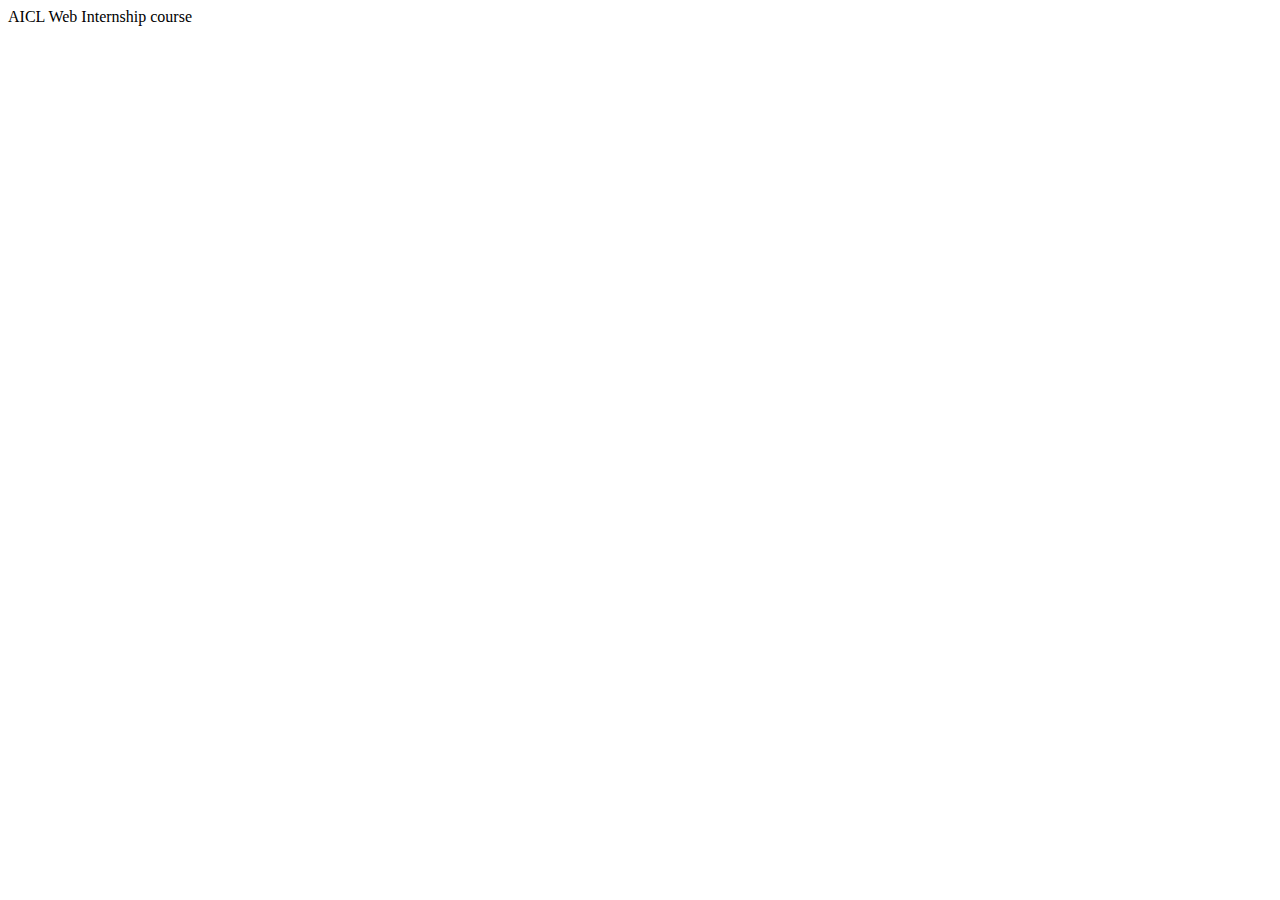
==== index.html @ d8685fce "getstarted" ====
<!DOCTYPE html>
<html>
<head>
    <meta charset="utf-8" />
    <meta http-equiv="X-UA-Compatible" content="IE=edge">
    <title>Page Title</title>
    <meta name="viewport" content="width=device-width, initial-scale=1">
    <link rel="stylesheet" type="text/css" media="screen" href="main.css" />
    <script src="main.js"></script>
</head>
<body>
    AICL Web Internship course
</body>
</html>
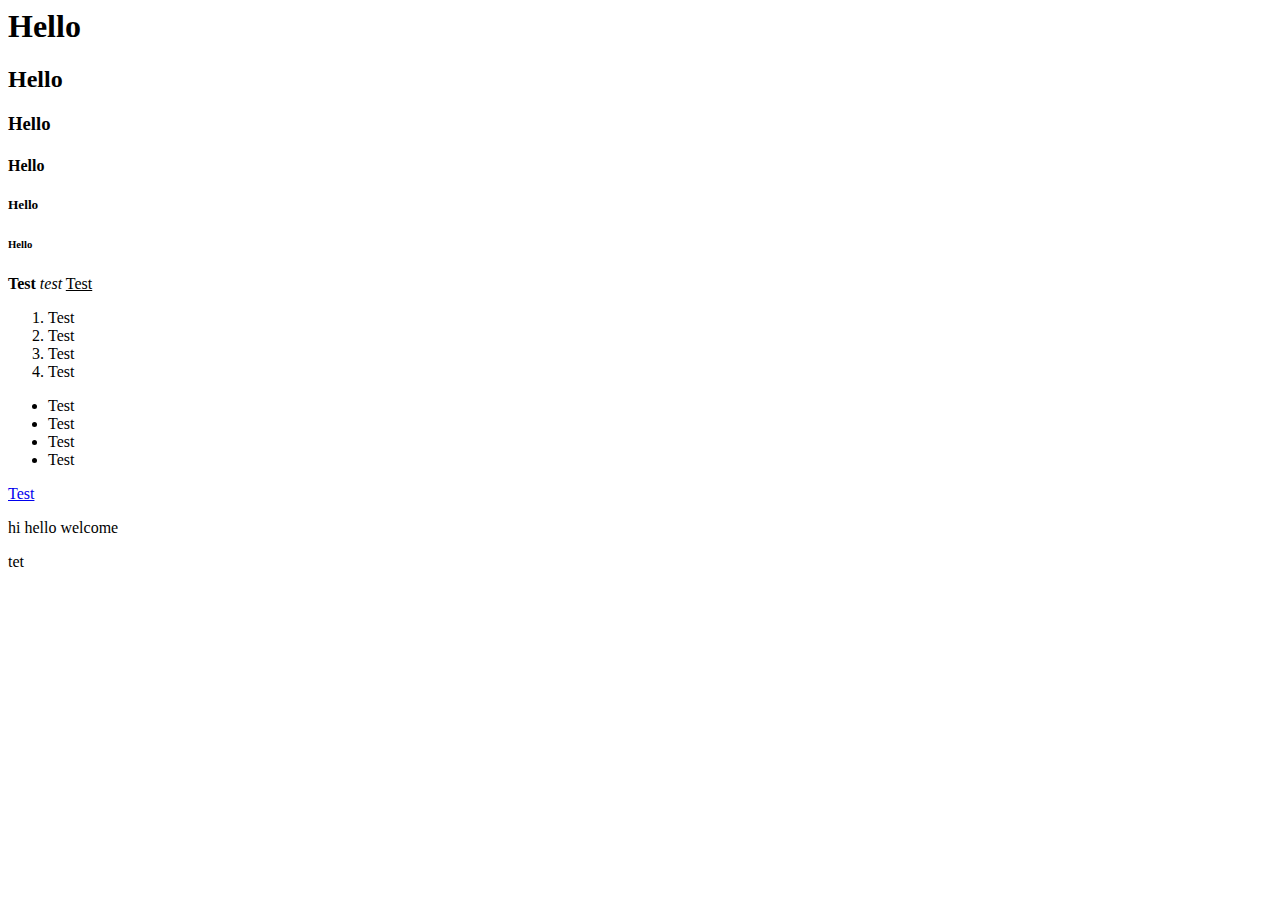
==== commit 19785638: "typo-anchor-break-list-link-para-div" ====
--- a/index.html
+++ b/index.html
@@ -1,14 +1,57 @@
-<!DOCTYPE html>
 <html>
+
 <head>
-    <meta charset="utf-8" />
-    <meta http-equiv="X-UA-Compatible" content="IE=edge">
-    <title>Page Title</title>
-    <meta name="viewport" content="width=device-width, initial-scale=1">
-    <link rel="stylesheet" type="text/css" media="screen" href="main.css" />
-    <script src="main.js"></script>
+    <title>Day Two AICL</title>
+    <!-- <link rel="Stylessheet" href="" -->
+    <!-- <script></script> -->
 </head>
+
 <body>
-    AICL Web Internship course
+    <!--
+            Comments in HTML
+Typograph in HTML
+List in HTML
+Anchor tag in HTML
+        -->
+    <!-- Header Tags -->
+    <h1>Hello</h1>
+    <h2>Hello</h2>
+    <h3>Hello</h3>
+    <h4>Hello</h4>
+    <h5>Hello</h5>
+    <h6>Hello</h6>
+    <!-- Other Typography Types -->
+
+    <b>Test</b>
+    <i>test</i>
+    <u>Test</u>
+    <!-- Ordered List -->
+    <ol>
+        <li>Test</li>
+
+        <li>Test</li>
+        <li>Test</li>
+        <li>Test</li>
+    </ol>
+    <!-- undordered list -->
+    <ul>
+        <li>Test</li>
+        <li>Test</li>
+
+
+        <li>Test</li>
+        <li>Test</li>
+    </ul>
+    <!-- anchor break paragraph -->
+
+    <a href="https://www.amazon.com">Test</a>
+    <!-- <br /> -->
+    <p>hi hello welcome</p>
+    <!-- div tag -->
+    <div>
+        tet
+    </div>
+    <!--  -->
 </body>
+
 </html>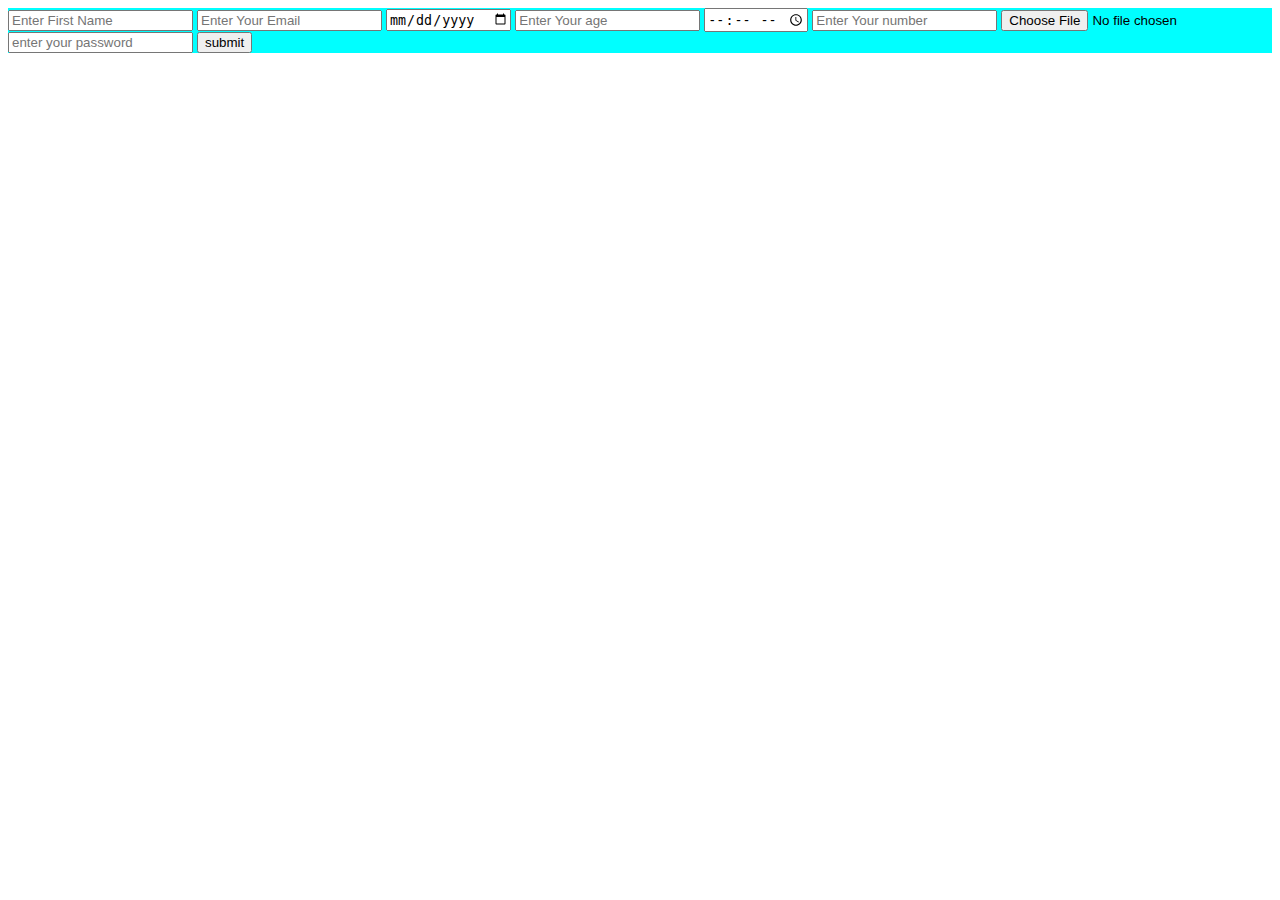
==== commit de407e66: "init" ====
--- a/index.html
+++ b/index.html
@@ -1,57 +1,38 @@
 <html>
+    <head>
+        <title>
+            Forms and Table
+        </title>
+        <style>
+.mainForm{
+    background-color: aqua;
+    /* width: 50px; */
+}
+        </style>
+    </head>
+    <body>
+        <div class="mainForm">
+                <form  action="insert.html">
+                        <input type="text"name="firstName" placeholder="Enter First Name" required />
+                        <input type="email" name="emailID" placeholder="Enter Your Email" required />
+                        <input type="date" name="dateOfBirth" placeholder="Enter Your DOB" required />
+                        <input type="number" name="age" placeholder="Enter Your age" required />
+                        <input type="time" name="time" placeholder="Enter Your Time" required  />
+                        <input type="tel" name="phoneNumber" placeholder="Enter Your number" required />
+                        <input type="file" name="displayPicture" placeholder="upload display picture" required />
+                        <input type="password" name="password" placeholder="enter your password" required />
+                        <input type="submit"  value="submit"/>
+                        <!-- attributes
+                        input - tag name
+                        type - attribute
+                        placeholder - ''
+                        required - ''
+                        class - ''
+                        id - ''
+                        name - ''
+                        -->
+                    </form>
+        </div>
 
-<head>
-    <title>Day Two AICL</title>
-    <!-- <link rel="Stylessheet" href="" -->
-    <!-- <script></script> -->
-</head>
-
-<body>
-    <!--
-            Comments in HTML
-Typograph in HTML
-List in HTML
-Anchor tag in HTML
-        -->
-    <!-- Header Tags -->
-    <h1>Hello</h1>
-    <h2>Hello</h2>
-    <h3>Hello</h3>
-    <h4>Hello</h4>
-    <h5>Hello</h5>
-    <h6>Hello</h6>
-    <!-- Other Typography Types -->
-
-    <b>Test</b>
-    <i>test</i>
-    <u>Test</u>
-    <!-- Ordered List -->
-    <ol>
-        <li>Test</li>
-
-        <li>Test</li>
-        <li>Test</li>
-        <li>Test</li>
-    </ol>
-    <!-- undordered list -->
-    <ul>
-        <li>Test</li>
-        <li>Test</li>
-
-
-        <li>Test</li>
-        <li>Test</li>
-    </ul>
-    <!-- anchor break paragraph -->
-
-    <a href="https://www.amazon.com">Test</a>
-    <!-- <br /> -->
-    <p>hi hello welcome</p>
-    <!-- div tag -->
-    <div>
-        tet
-    </div>
-    <!--  -->
-</body>
-
+    </body>
 </html>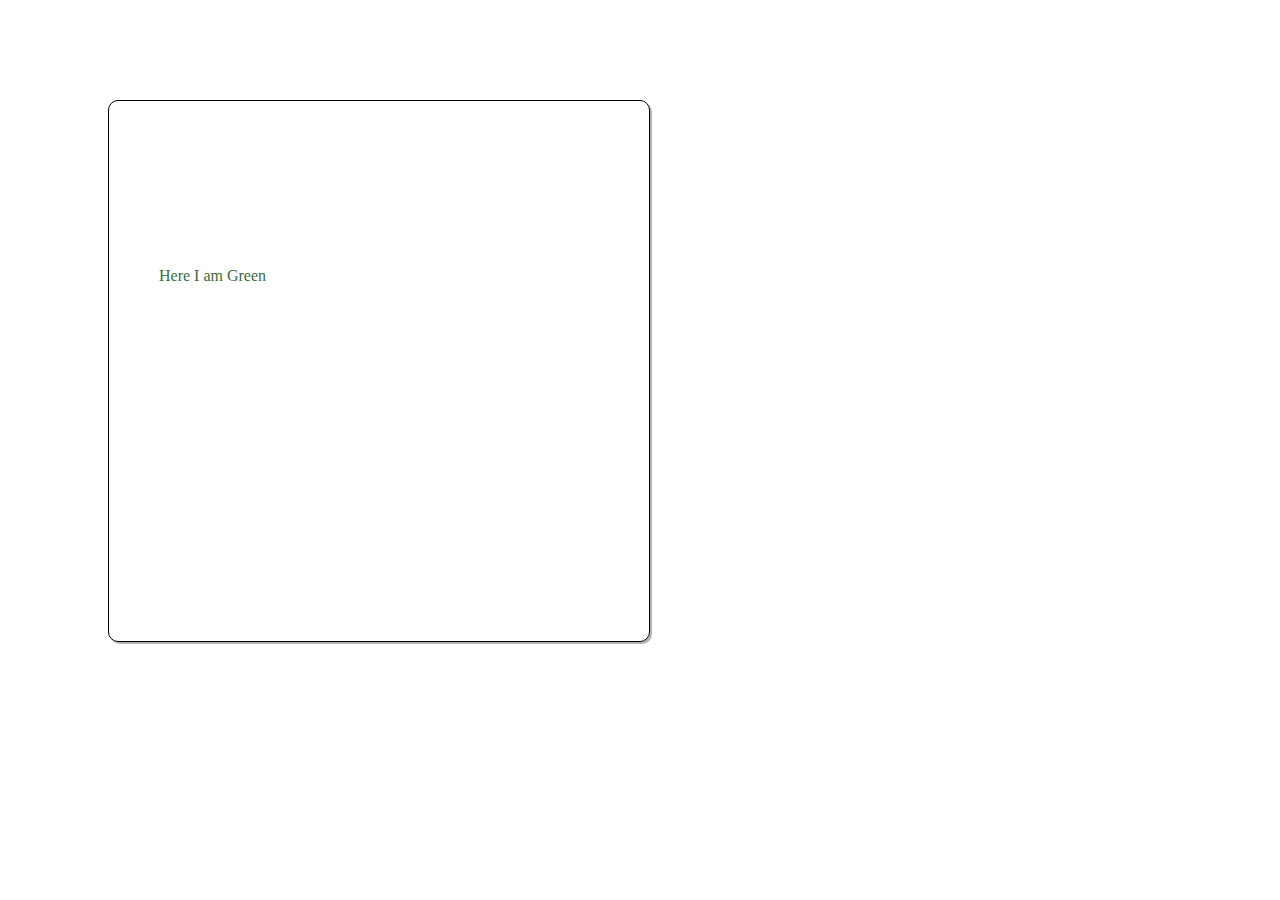
==== commit 3097c987: "css-flex-bootstrap" ====
--- a/index.html
+++ b/index.html
@@ -1,38 +1,48 @@
 <html>
-    <head>
-        <title>
-            Forms and Table
-        </title>
-        <style>
-.mainForm{
-    background-color: aqua;
-    /* width: 50px; */
-}
-        </style>
-    </head>
-    <body>
-        <div class="mainForm">
-                <form  action="insert.html">
-                        <input type="text"name="firstName" placeholder="Enter First Name" required />
-                        <input type="email" name="emailID" placeholder="Enter Your Email" required />
-                        <input type="date" name="dateOfBirth" placeholder="Enter Your DOB" required />
-                        <input type="number" name="age" placeholder="Enter Your age" required />
-                        <input type="time" name="time" placeholder="Enter Your Time" required  />
-                        <input type="tel" name="phoneNumber" placeholder="Enter Your number" required />
-                        <input type="file" name="displayPicture" placeholder="upload display picture" required />
-                        <input type="password" name="password" placeholder="enter your password" required />
-                        <input type="submit"  value="submit"/>
-                        <!-- attributes
-                        input - tag name
-                        type - attribute
-                        placeholder - ''
-                        required - ''
-                        class - ''
-                        id - ''
-                        name - ''
-                        -->
-                    </form>
-        </div>
 
-    </body>
+<head>
+    <title>All about CSS</title>
+    <style>
+        div {
+            color: blue;
+            width: 500px;
+            height: 500px;
+            /* background-color: red; */
+            margin-left:100px;
+            margin-top:100px;
+            margin-right:100px;
+            margin-bottom: 100px;
+            padding:20px;
+            border: 1px solid #000;
+            border-radius: 10px;
+            box-shadow: 2px 2px rgba(0,0,0,0.3);
+            /* background-image: url('https://www.insidesport.co/wp-content/uploads/2020/08/CSK-2020.jpg'); */
+            background-repeat: no-repeat;
+            background-size: cover;
+            position: relative;
+
+
+        }
+
+        .divClass {}
+
+        #divId {}
+
+        #pid {
+            color: rgb(61, 107, 61);
+            position:absolute;
+            top: 150;
+            left: 50;
+        }
+    </style>
+</head>
+
+<body>
+    <div>
+        <p id="pid">Here I am Green</p>
+
+    </div>
+    <!-- <p>Here I am Black</p> -->
+</body>
+
 </html>